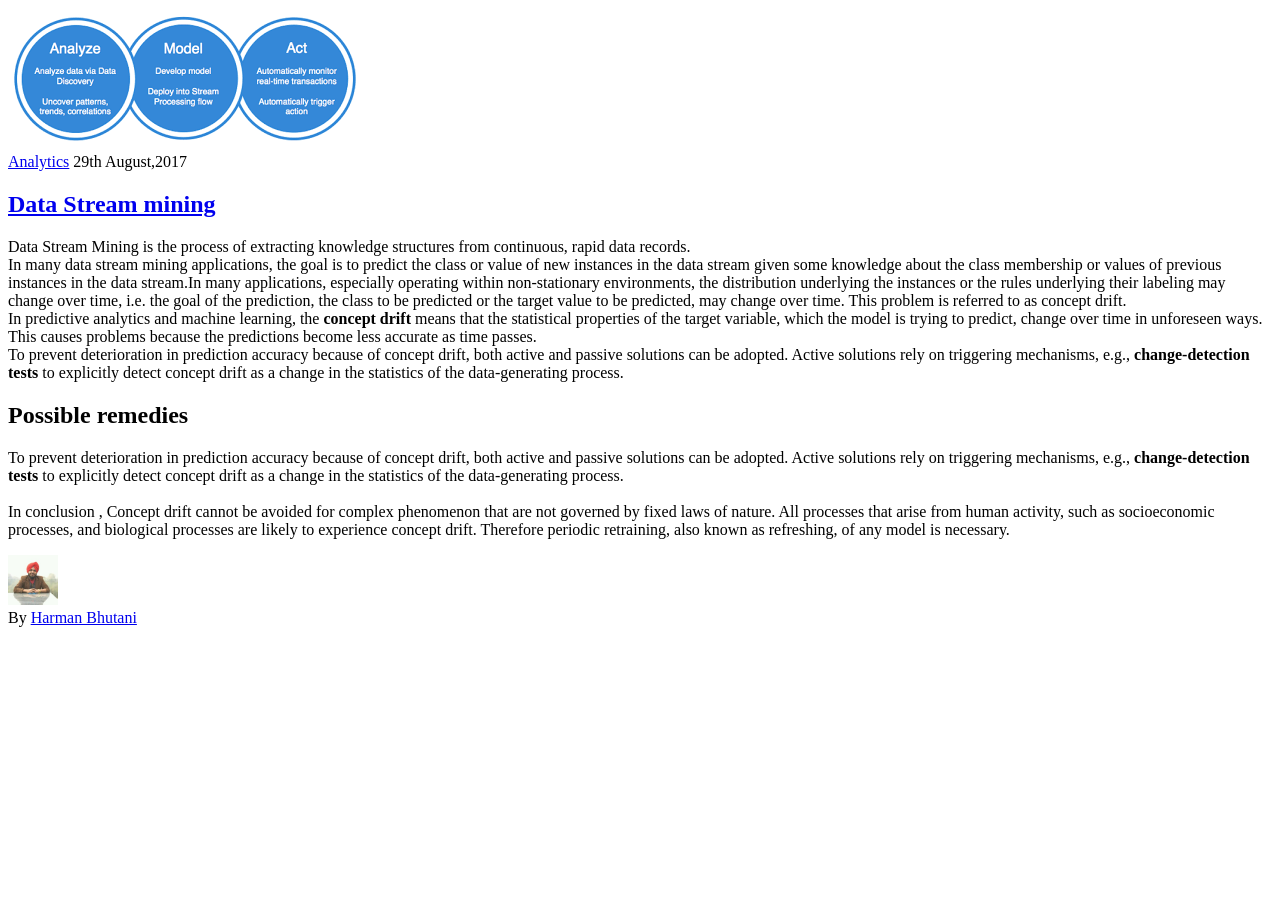
==== stream_mining.html @ 656cc2a6 "blog on data stream mining added" ====
<!DOCTYPE html>
<html >
<head>
  <meta charset="UTF-8">
  <title>Data Stream Mining</title>
  
  
  
      <link rel="stylesheet" href="css/style.css">

  
</head>

<body>
  <div class="wrapper">
    		
    		<div class="card radius shadowDepth1">
    			<div class="card__image border-tlr-radius">
    				<img src="stream.png" alt="Stream Mining" class="border-tlr-radius">
                </div>

    			<div class="card__content card__padding">
                    <div class="card__share">
                        <div class="card__social">  
                            <a class="share-icon facebook" href="#"><span class="fa fa-facebook"></span></a>
                            <a class="share-icon twitter" href="#"><span class="fa fa-twitter"></span></a>
                            <a class="share-icon googleplus" href="#"><span class="fa fa-google-plus"></span></a>
                        </div>

                        <a id="share" class="share-toggle share-icon" href="#"></a>
                    </div>

    				<div class="card__meta">
    					<a href="#">Analytics</a>
                        <time>29th August,2017</time>
    				</div>

    				<article class="card__article">
	    				<h2><a href="#">Data Stream mining</a></h2>

	    				<p>Data Stream Mining is the process of extracting knowledge structures from continuous, rapid data records.
<br>
In many data stream mining applications, the goal is to predict the class or value of new instances in the data stream given some knowledge about the class membership or values of previous instances in the data stream.In many applications, especially operating within non-stationary environments, the distribution underlying the instances or the rules underlying their labeling may change over time, i.e. the goal of the prediction, the class to be predicted or the target value to be predicted, may change over time. This problem is referred to as concept drift.
<br>
In predictive analytics and machine learning, the <b>concept drift</b> means that the statistical properties of the target variable, which the model is trying to predict, change over time in unforeseen ways. This causes problems because the predictions become less accurate as time passes.
<br>
To prevent deterioration in prediction accuracy because of concept drift, both active and passive solutions can be adopted. Active solutions rely on triggering mechanisms, e.g.,<b> change-detection tests </b>  to explicitly detect concept drift as a change in the statistics of the data-generating process.
</p>
<h2>Possible remedies</h2>
<p>
To prevent deterioration in prediction accuracy because of concept drift, both active and passive solutions can be adopted. Active solutions rely on triggering mechanisms, e.g.,<b> change-detection tests </b>  to explicitly detect concept drift as a change in the statistics of the data-generating process.
<br>
<br>

In conclusion , Concept drift cannot be avoided for complex phenomenon that are not governed by fixed laws of nature. All processes that arise from human activity, such as socioeconomic processes, and biological processes are likely to experience concept drift. Therefore periodic retraining, also known as refreshing, of any model is necessary.


</p>
	    			</article>
    			</div>

    			<div class="card__action">
    				
    				<div class="card__author">
    					<img src="pic.jpg" alt="user" width=50 height= 50>
    					<div class="card__author-content">
    						By <a href="https://in.linkedin.com/in/iamharman">Harman Bhutani</a>
    					</div>
    				</div>
    			</div>
    		</div>

                	</div>
  <script src='http://cdnjs.cloudflare.com/ajax/libs/jquery/2.1.3/jquery.min.js'></script>

    <script src="js/index.js"></script>

</body>
</html>
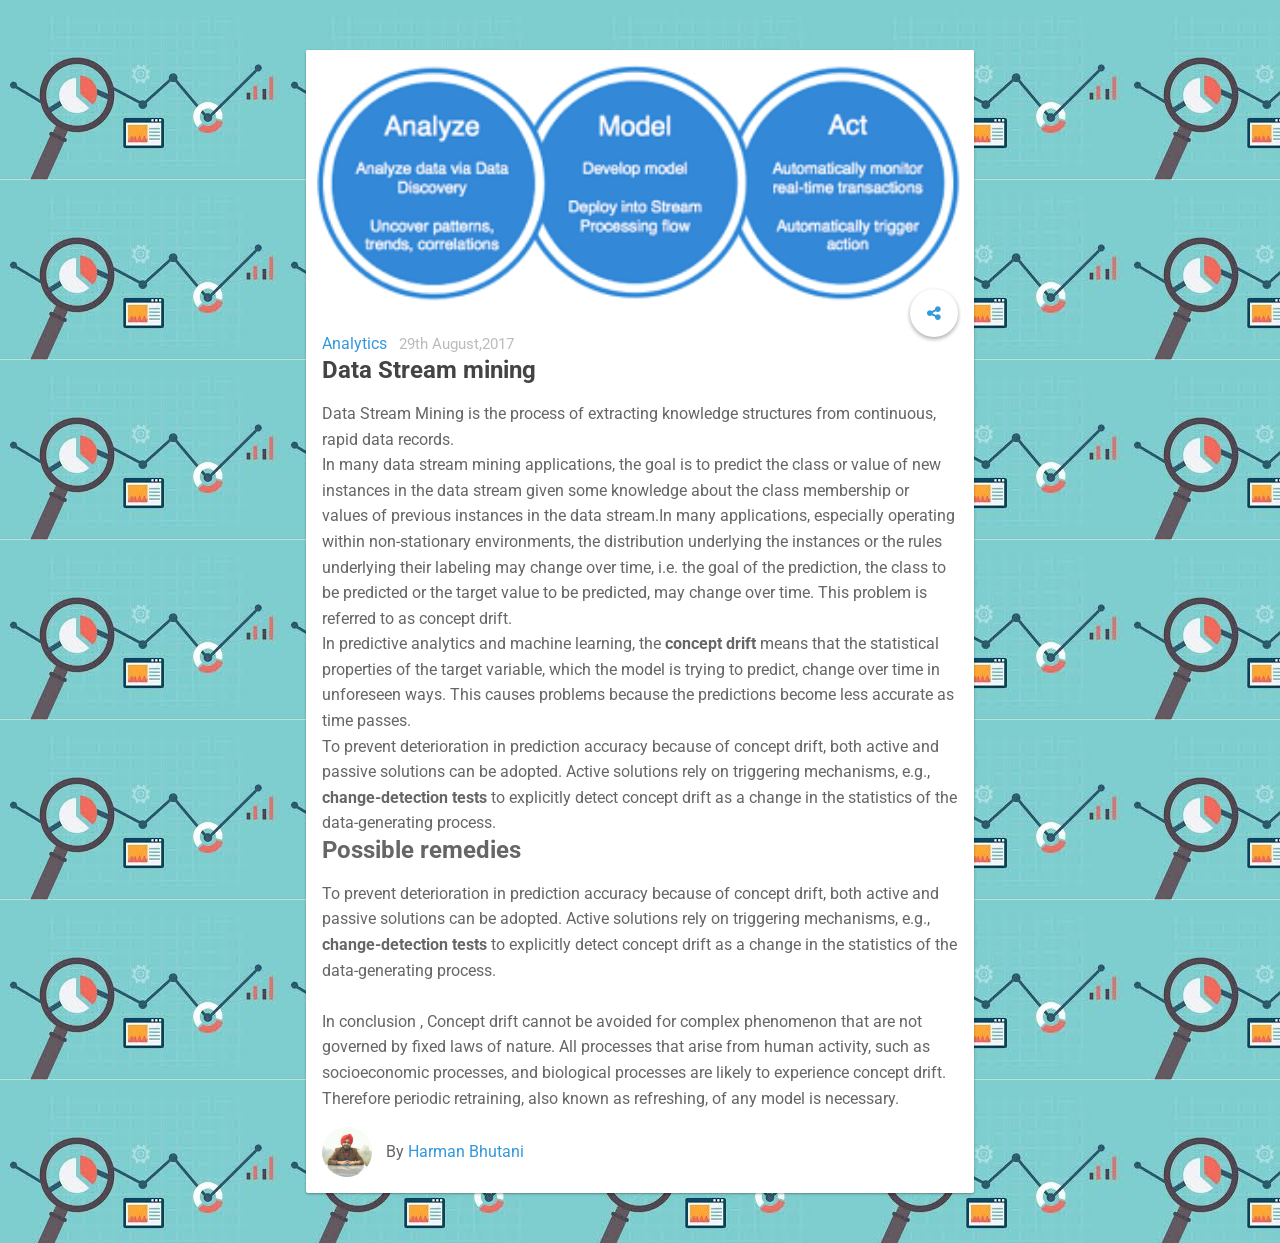
==== commit c6378012: "Update stream_mining.html" ====
--- a/stream_mining.html
+++ b/stream_mining.html
@@ -6,7 +6,7 @@
   
   
   
-      <link rel="stylesheet" href="css/style.css">
+      <link rel="stylesheet" href="style.css">
 
   
 </head>
--- a/style.css
+++ b/style.css
@@ -0,0 +1,223 @@
+@import 'https://maxcdn.bootstrapcdn.com/font-awesome/4.3.0/css/font-awesome.min.css';
+@import 'https://fonts.googleapis.com/css?family=Roboto:700,400';
+/*
+*  Basic Reset
+*/
+ 
+*,
+*:after,
+*:before {
+	margin: 0;
+	padding: 0;
+	box-sizing: border-box;
+}
+
+/**
+ * Basics Styles
+ */
+html {
+	font-size: 62.5%;
+}
+body {
+	
+background-image: url("cover.jpg");
+	font-family: Roboto;
+	font-weight: 400;
+	font-size: 1.6em;
+	line-height: 1.6;
+	color: #666;
+}
+
+a {
+	text-decoration: none;
+	color: #3498db;
+}
+	a:hover {
+		color: #2980b9;
+	}
+
+h2 {
+	line-height: 1.2;
+	margin-bottom: 1.6rem;
+}
+
+.wrapper {
+	max-width: 700px;
+	margin: 50px auto;
+	padding-left: 1em;
+	padding-right: 1em;
+}
+
+/**
+ * Helpers
+ */
+.border-tlr-radius { 
+	border-top-left-radius: 2px;
+	border-top-right-radius: 2px; 
+}
+
+.text-center { text-align: center; }
+
+.radius { border-radius: 2px; }
+
+.padding-tb { padding-top: 1.6rem; padding-bottom: 1.6rem;}
+
+.shadowDepth0 { box-shadow: 0 1px 3px rgba(0,0,0, 0.12); }
+
+.shadowDepth1 {
+   box-shadow: 
+  		0 1px 3px rgba(0,0,0, 0.12),
+    	0 1px 2px rgba(0,0,0, 0.24);      
+}
+
+
+/**
+ * Card Styles
+ */
+
+.card {
+	background-color: #fff;
+	margin-bottom: 1.6rem;
+}
+
+.card__padding {
+	padding: 1.6rem;
+}
+ 
+.card__image {
+	min-height: 100px;
+	background-color: #eee;
+}
+	.card__image img {
+		width: 100%;
+		max-width: 100%;
+		display: block;
+	}
+
+.card__content {
+	position: relative;
+}
+
+/* card meta */
+.card__meta time {
+	font-size: 1.5rem;
+	color: #bbb;
+	margin-left: 0.8rem;
+}
+
+/* card article */
+.card__article a {
+	text-decoration: none;
+	color: #444;
+	transition: all 0.5s ease;
+}
+	.card__article a:hover {
+		color: #2980b9;
+	}
+
+/* card action */
+.card__action {
+	overflow: hidden;
+	padding-right: 1.6rem;
+	padding-left: 1.6rem;
+	padding-bottom: 1.6rem;
+}
+	 
+.card__author {}
+
+	.card__author img,
+	.card__author-content {
+		display: inline-block;
+		vertical-align: middle;
+	}
+
+	.card__author img{
+		border-radius: 50%;
+		margin-right: 0.6em;
+	}
+
+.card__share {
+	float: right;
+	position: relative;
+	margin-top: -42px;
+}
+
+.card__social {
+	position: absolute;
+	top: 0;
+	right: 0;
+	visibility: hidden;
+	width: 160px;
+	transform: translateZ(0);
+  	transform: translateX(0px);
+  	transition: transform 0.35s ease;
+}
+	.card__social--active {
+		visibility: visible;
+		/*z-index: 3;*/
+		transform: translateZ(0);
+ 		transform: translateX(-48px);
+  		transition: transform 0.35s ease;
+	}
+
+.share-toggle {
+	z-index: 2;
+}
+.share-toggle:before {
+	content: "\f1e0";
+	font-family: 'FontAwesome';
+	color: #3498db;
+}
+	.share-toggle.share-expanded:before {
+		content: "\f00d";
+	}
+
+.share-icon {
+	display: inline-block;
+	width: 48px;
+	height: 48px;
+	line-height: 48px;
+	text-align: center;
+	border-radius: 50%;
+	background-color: #fff;
+	transition: all 0.3s ease;
+	outline: 0;
+
+	box-shadow: 
+	  		0 2px 4px rgba(0,0,0, 0.12),
+	    	0 2px 4px rgba(0,0,0, 0.24);
+}
+	.share-icon:hover,
+	.share-icon:focus {
+		box-shadow: 
+	  		0 3px 6px rgba(0,0,0, 0.12),
+	    	0 3px 6px rgba(0,0,0, 0.24);
+
+	    -webkit-transform: scale(1.2);
+	    -moz-transform: scale(1.2);
+	    -ms-transform: scale(1.2);
+	    -o-transform: scale(1.2);
+	    transform: scale(1.2);
+	}
+
+.facebook {
+	background-color: #3b5998; 
+}
+.twitter {
+	background-color: #00abe3; 
+}
+.googleplus {
+	background-color: #d3492c;
+}
+
+.facebook,
+.twitter,
+.googleplus {
+	color: #fff;
+}
+
+	.facebook:hover,
+	.twitter:hover,
+	.googleplus:hover {
+		color: #eee;
+	}
